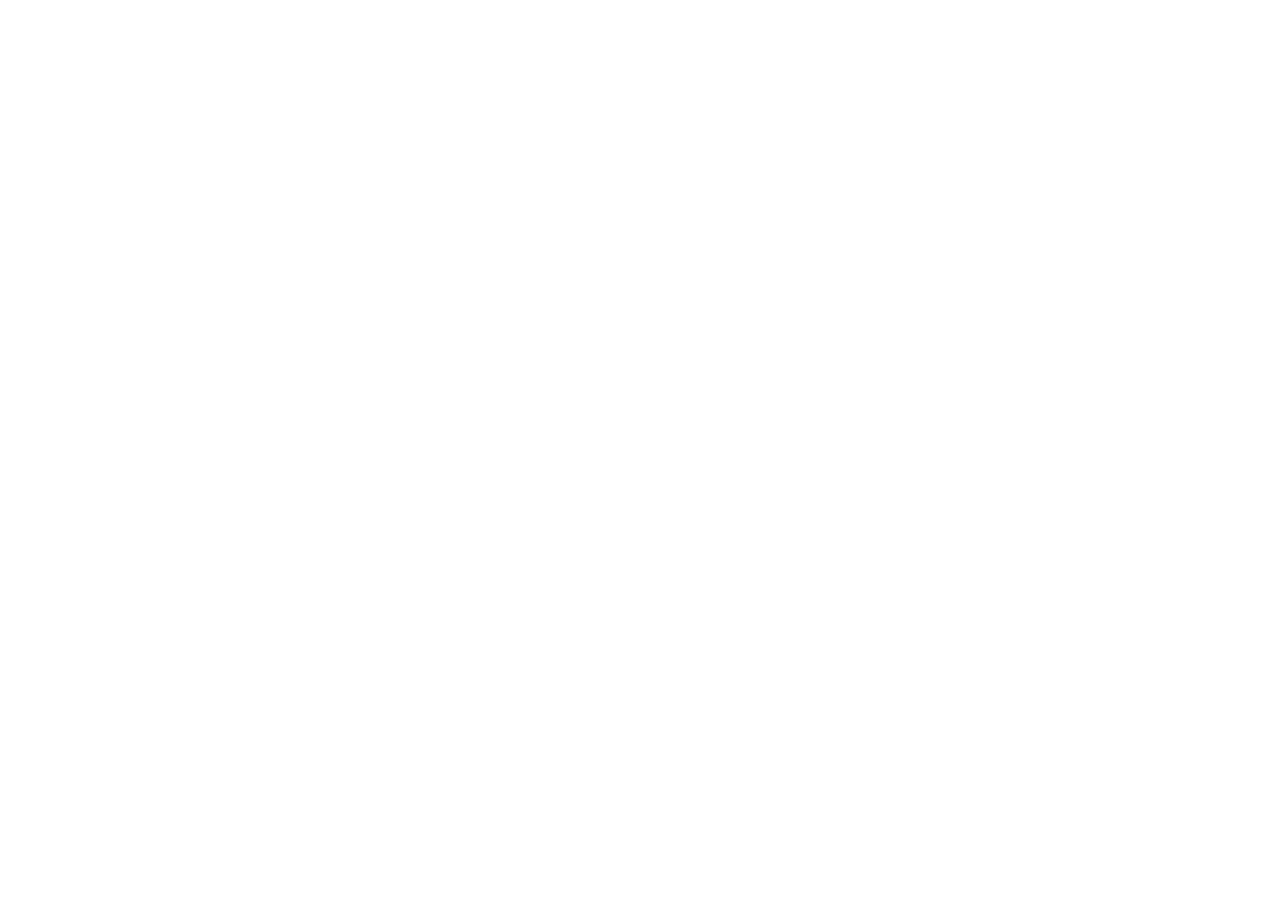
==== embedding/index.html @ 415f552c "enable remote embedding" ====
<html>
<head>
<meta charset="utf-8">
</head>
<body>
<div id="provisualizer" style="width: 800px; height:500px">
<script src="http://d3js.org/d3.v3.min.js"></script>
<script id="provisualizer-script" src="../provisualizer.js"></script>
</div>
</body>
</html>
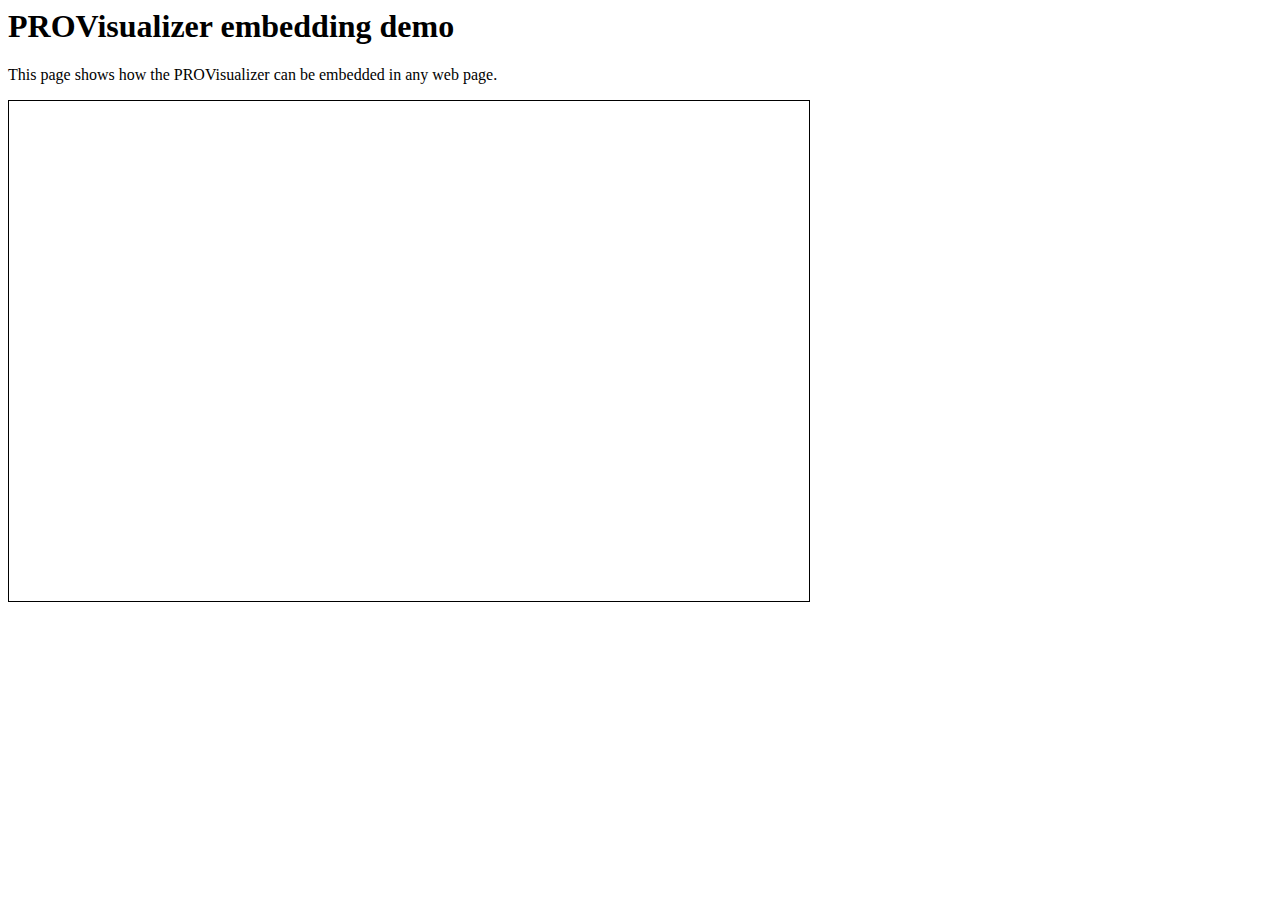
==== commit 72432d3b: "enabling embedding" ====
--- a/embedding/index.html
+++ b/embedding/index.html
@@ -3,9 +3,13 @@
 <meta charset="utf-8">
 </head>
 <body>
-<div id="provisualizer" style="width: 800px; height:500px">
+<!-- Provisualizer embedding code starts -->
+<h1>PROVisualizer embedding demo</h1>
+<p>This page shows how the PROVisualizer can be embedded in any web page.</p>
+<div id="provisualizer" style="width: 800px; height:500px; border: 1px solid black;">
 <script src="http://d3js.org/d3.v3.min.js"></script>
-<script id="provisualizer-script" src="../provisualizer.js"></script>
+<script id="provisualizer-script" src="http://conaltuohy.com/clients/prov/provisualizer/provisualizer.js"></script>
+<!-- Provisualizer embedding code ends -->
 </div>
 </body>
 </html>
